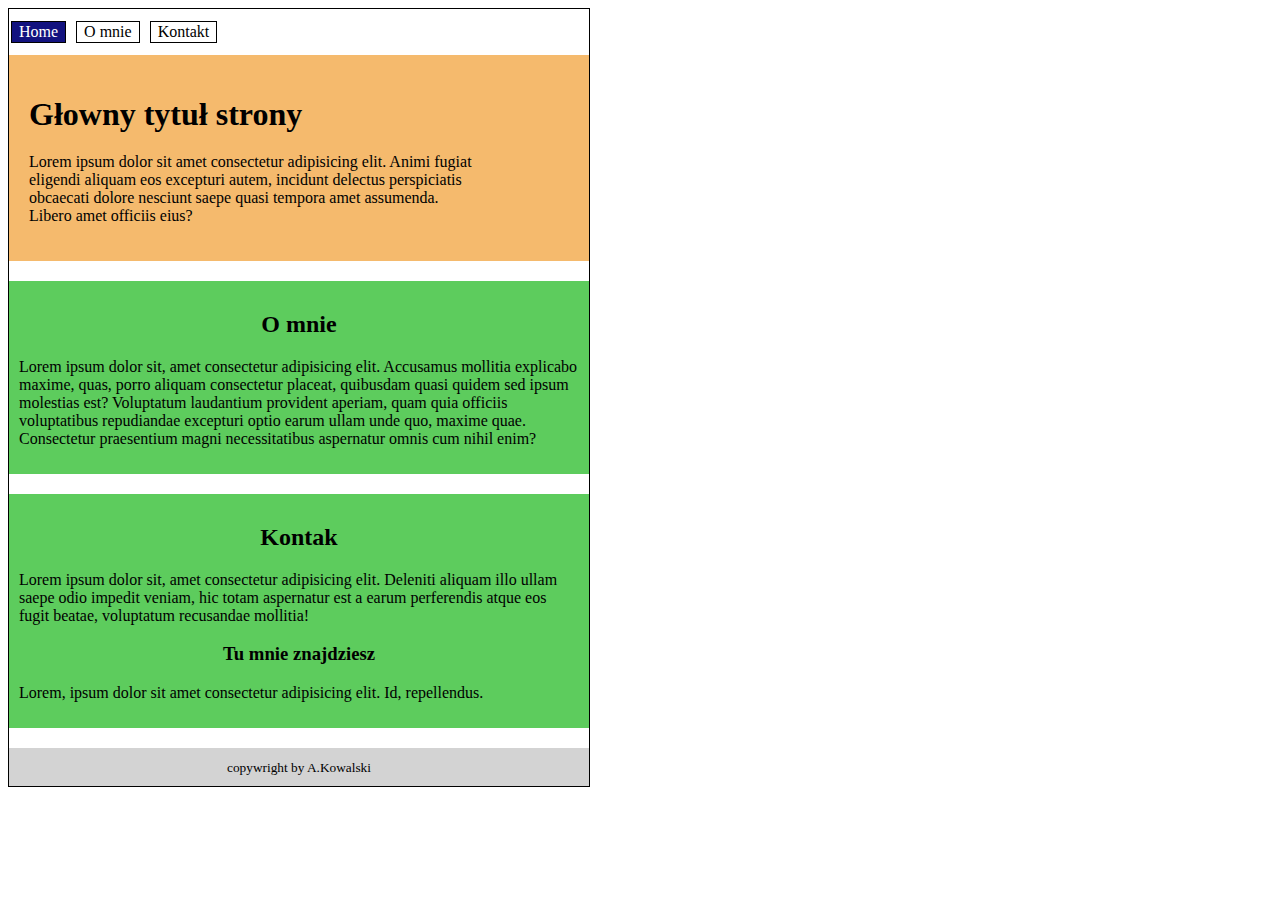
==== Zadanie 2-struktura-strony-html/index.html @ 0b049423 "Zadanie" ====
<!DOCTYPE html>
<html lang="en">
  <head>
    <meta charset="UTF-8" />
    <meta http-equiv="X-UA-Compatible" content="IE=edge" />
    <meta name="viewport" content="width=device-width, initial-scale=1.0" />
    <title>Semantyka</title>
    <link rel="stylesheet" href="css/style.css" />
  </head>
  <body id="body">
    <table id="table">
      <tr>
        <td class="blok" id="blueblok">Home</td>
        <td class="blok">O mnie</td>
        <td class="blok">Kontakt</td>
      </tr>
    </table>
    <header>
      <h1>Głowny tytuł strony</h1>
      <p id="p1">
        Lorem ipsum dolor sit amet consectetur adipisicing elit. Animi fugiat
        eligendi aliquam eos excepturi autem, incidunt delectus perspiciatis
        obcaecati dolore nesciunt saepe quasi tempora amet assumenda. Libero
        amet officiis eius?
      </p>
    </header>
    <section>
      <h2>O mnie</h2>
      <p id="p2">
        Lorem ipsum dolor sit, amet consectetur adipisicing elit. Accusamus
        mollitia explicabo maxime, quas, porro aliquam consectetur placeat,
        quibusdam quasi quidem sed ipsum molestias est? Voluptatum laudantium
        provident aperiam, quam quia officiis voluptatibus repudiandae excepturi
        optio earum ullam unde quo, maxime quae. Consectetur praesentium magni
        necessitatibus aspernatur omnis cum nihil enim?
      </p>
    </section>
    <section>
      <h2>Kontak</h2>
      <p id="p3">
        Lorem ipsum dolor sit, amet consectetur adipisicing elit. Deleniti
        aliquam illo ullam saepe odio impedit veniam, hic totam aspernatur est a
        earum perferendis atque eos fugit beatae, voluptatum recusandae
        mollitia!
      </p>
      <h3>Tu mnie znajdziesz</h3>
      <p id="p4">
        Lorem, ipsum dolor sit amet consectetur adipisicing elit. Id,
        repellendus.
      </p>
    </section>
    <footer>
      <small>copywright by A.Kowalski</small>
    </footer>
  </body>
</html>
---- Zadanie 2-struktura-strony-html/css/style.css ----
#body {
  width: 580px;
  border: 1px solid black;
}
#table {
  margin-bottom: 10px;
  margin-top: 10px;
}

.blok {
  display: inline-block;
  margin-right: 10px;
  padding-left: 7px;
  padding-right: 7px;
  border: 1px solid black;
}

header {
  border: none;
  outline: none;
  padding: 10px;
  background-color: rgb(245, 186, 109);
}

section {
  margin-bottom: 20px;
  margin-top: 20px;
  /* padding: 10px; */
  border: none;
  padding: 10px;
  outline: none;
  background-color: rgb(93, 204, 93);
}

footer {
  border: none;
  padding: 10px;
  outline: none;
  background-color: lightgrey;
}

h1 {
  height: 15px;
  padding: 10px;
}

h2,
h3 {
  text-align: center;
}

footer {
  text-align: center;
}

#p1 {
  padding: 10px;
  width: 450px;
}

#blueblok {
  color: white;
  background-color: rgba(8, 8, 122, 0.959);
}
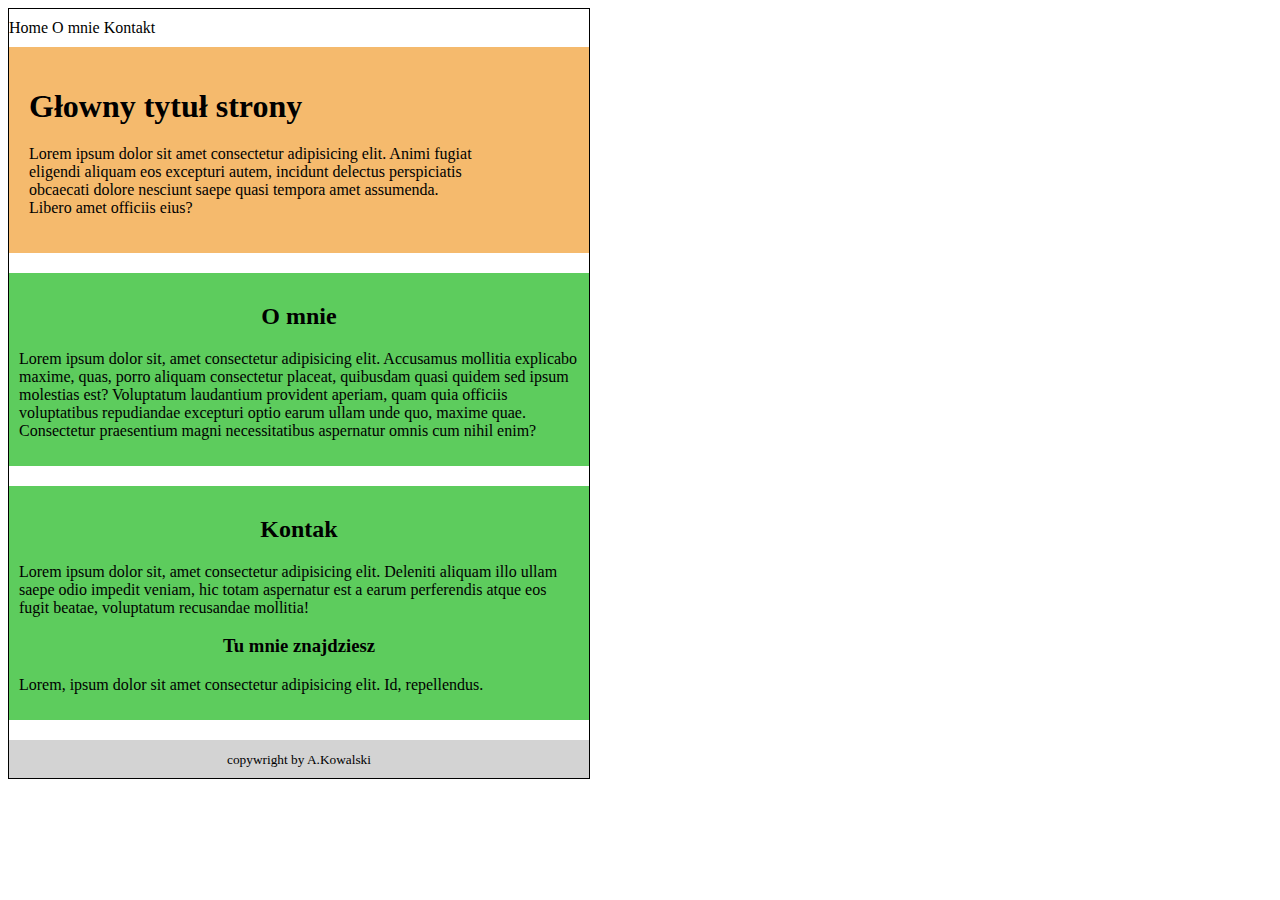
==== commit feaea6c1: "Poprawione" ====
--- a/Zadanie 2-struktura-strony-html/index.html
+++ b/Zadanie 2-struktura-strony-html/index.html
@@ -8,13 +8,14 @@
     <link rel="stylesheet" href="css/style.css" />
   </head>
   <body id="body">
-    <table id="table">
+    <nav id="table">
       <tr>
         <td class="blok" id="blueblok">Home</td>
         <td class="blok">O mnie</td>
         <td class="blok">Kontakt</td>
       </tr>
-    </table>
+    </nav>
+
     <header>
       <h1>Głowny tytuł strony</h1>
       <p id="p1">
